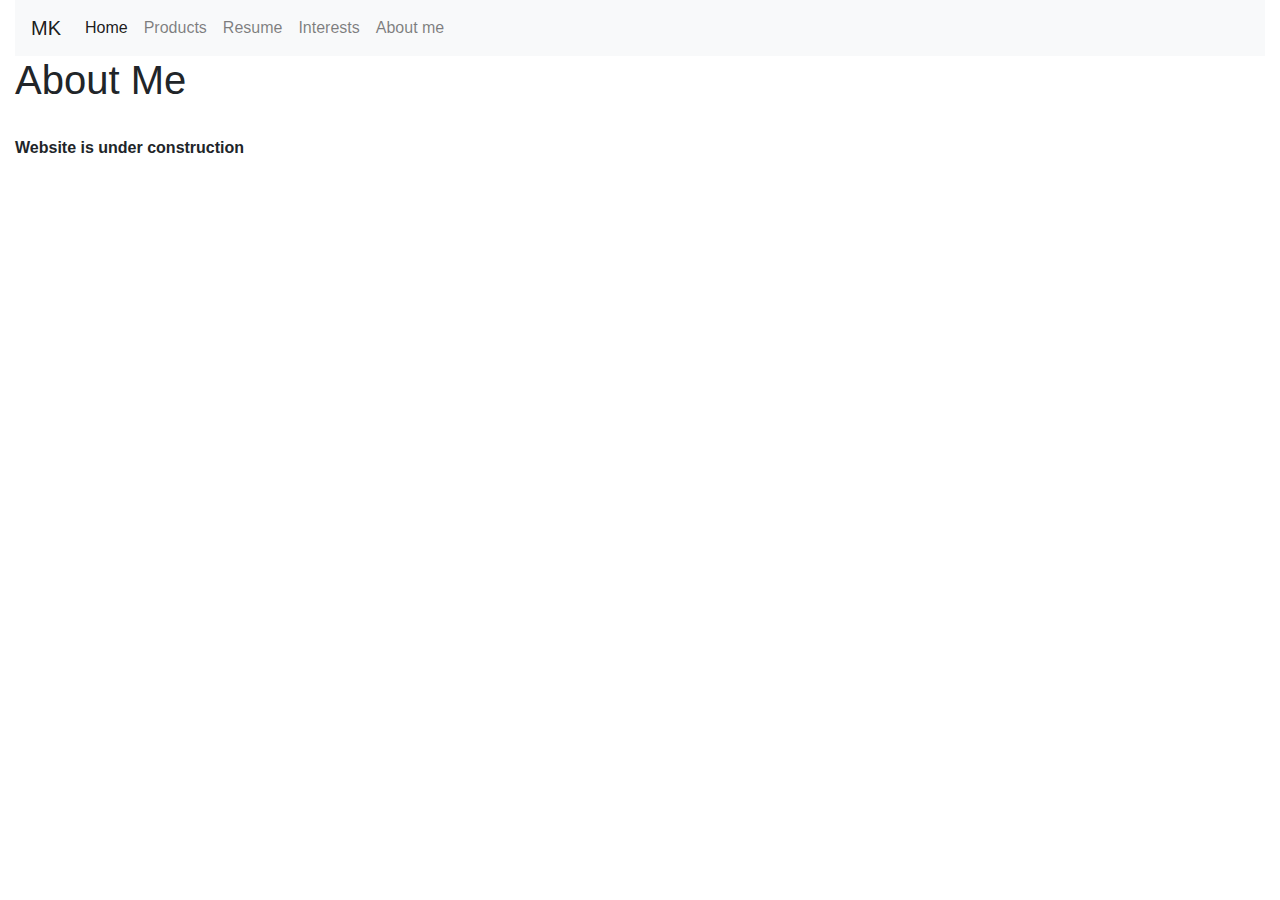
==== aboutMe.html @ d0b8cb1b "new html files added" ====
<html>
<head>
    <link rel="stylesheet" href="https://stackpath.bootstrapcdn.com/bootstrap/4.3.1/css/bootstrap.min.css" integrity="sha384-ggOyR0iXCbMQv3Xipma34MD+dH/1fQ784/j6cY/iJTQUOhcWr7x9JvoRxT2MZw1T" crossorigin="anonymous">
    <script src="https://stackpath.bootstrapcdn.com/bootstrap/4.3.1/js/bootstrap.min.js" integrity="sha384-JjSmVgyd0p3pXB1rRibZUAYoIIy6OrQ6VrjIEaFf/nJGzIxFDsf4x0xIM+B07jRM" crossorigin="anonymous"></script>
    <script src="https://ajax.googleapis.com/ajax/libs/jquery/3.4.1/jquery.min.js"></script>
    <script>
        $(function() {
            $("#top-nav-bar").load("navigationBar.html")
        })
    </script>
</head>

<body>
<div class="container-fluid">
    <div id="top-nav-bar"></div>
    <h1>About Me</h1>
    <br>
    <strong>Website is under construction</strong>
</div>

</body>

</html>
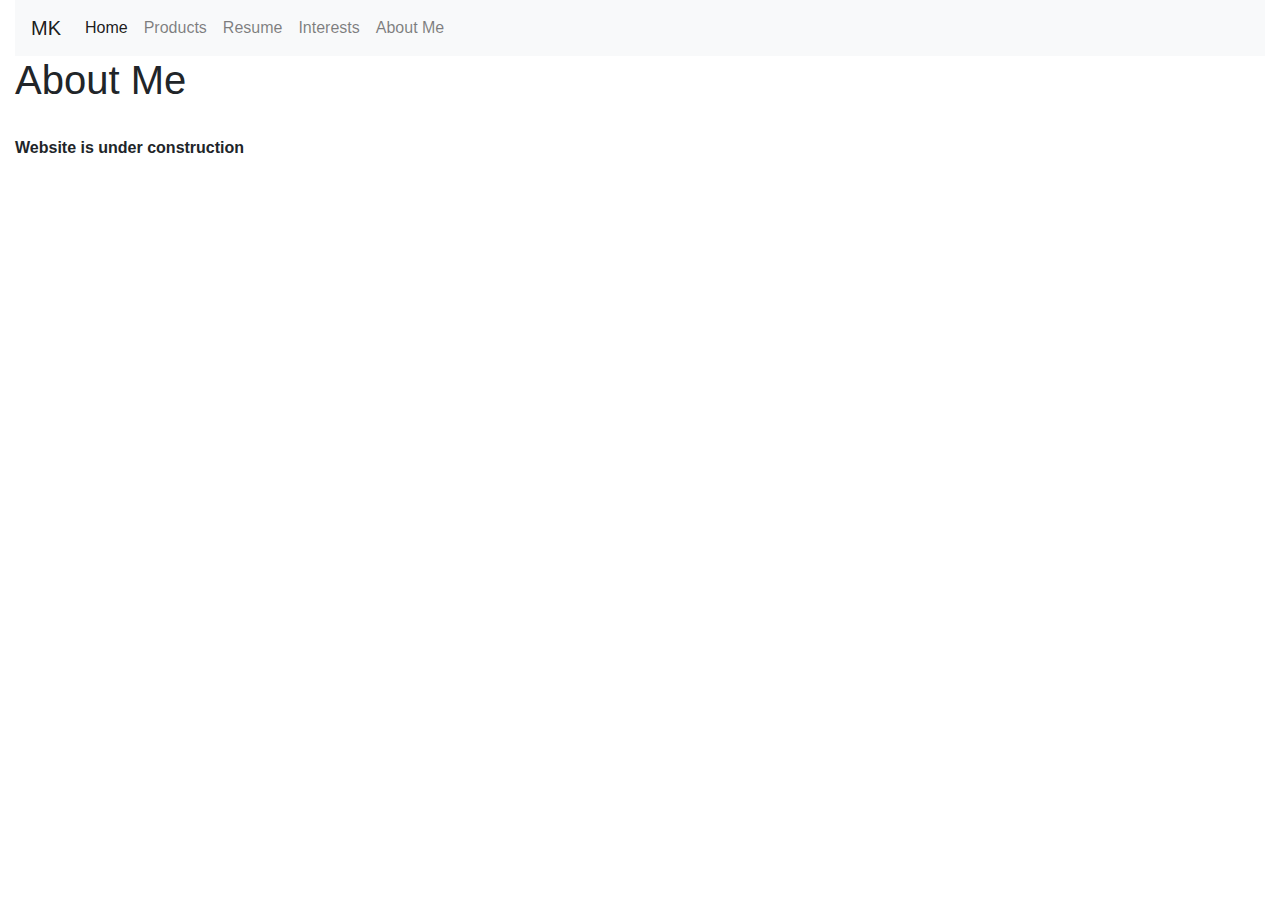
==== commit d6a71e61: "new Files added" ====
--- a/aboutMe.html
+++ b/aboutMe.html
@@ -1,23 +1,22 @@
 <html>
 <head>
-    <link rel="stylesheet" href="https://stackpath.bootstrapcdn.com/bootstrap/4.3.1/css/bootstrap.min.css" integrity="sha384-ggOyR0iXCbMQv3Xipma34MD+dH/1fQ784/j6cY/iJTQUOhcWr7x9JvoRxT2MZw1T" crossorigin="anonymous">
-    <script src="https://stackpath.bootstrapcdn.com/bootstrap/4.3.1/js/bootstrap.min.js" integrity="sha384-JjSmVgyd0p3pXB1rRibZUAYoIIy6OrQ6VrjIEaFf/nJGzIxFDsf4x0xIM+B07jRM" crossorigin="anonymous"></script>
-    <script src="https://ajax.googleapis.com/ajax/libs/jquery/3.4.1/jquery.min.js"></script>
-    <script>
-        $(function() {
-            $("#top-nav-bar").load("navigationBar.html")
-        })
-    </script>
+	<link rel="stylesheet" href="https://stackpath.bootstrapcdn.com/bootstrap/4.3.1/css/bootstrap.min.css" integrity="sha384-ggOyR0iXCbMQv3Xipma34MD+dH/1fQ784/j6cY/iJTQUOhcWr7x9JvoRxT2MZw1T" crossorigin="anonymous">
+	<script src="https://stackpath.bootstrapcdn.com/bootstrap/4.3.1/js/bootstrap.min.js" integrity="sha384-JjSmVgyd0p3pXB1rRibZUAYoIIy6OrQ6VrjIEaFf/nJGzIxFDsf4x0xIM+B07jRM" crossorigin="anonymous"></script>
+	<script src="https://ajax.googleapis.com/ajax/libs/jquery/3.4.1/jquery.min.js"></script>
+	<script>
+		$(function() {
+			$("#navigation-bar").load("navigationBar.html")
+		})
+	</script>
 </head>
 
 <body>
-<div class="container-fluid">
-    <div id="top-nav-bar"></div>
-    <h1>About Me</h1>
-    <br>
-    <strong>Website is under construction</strong>
-</div>
-
+	<div class="container-fluid">
+	<div id="navigation-bar"></div>
+  	<h1>About Me</h1>
+	<br>
+	<strong>Website is under construction</strong>
+	</div>
+	
 </body>
-
 </html>
